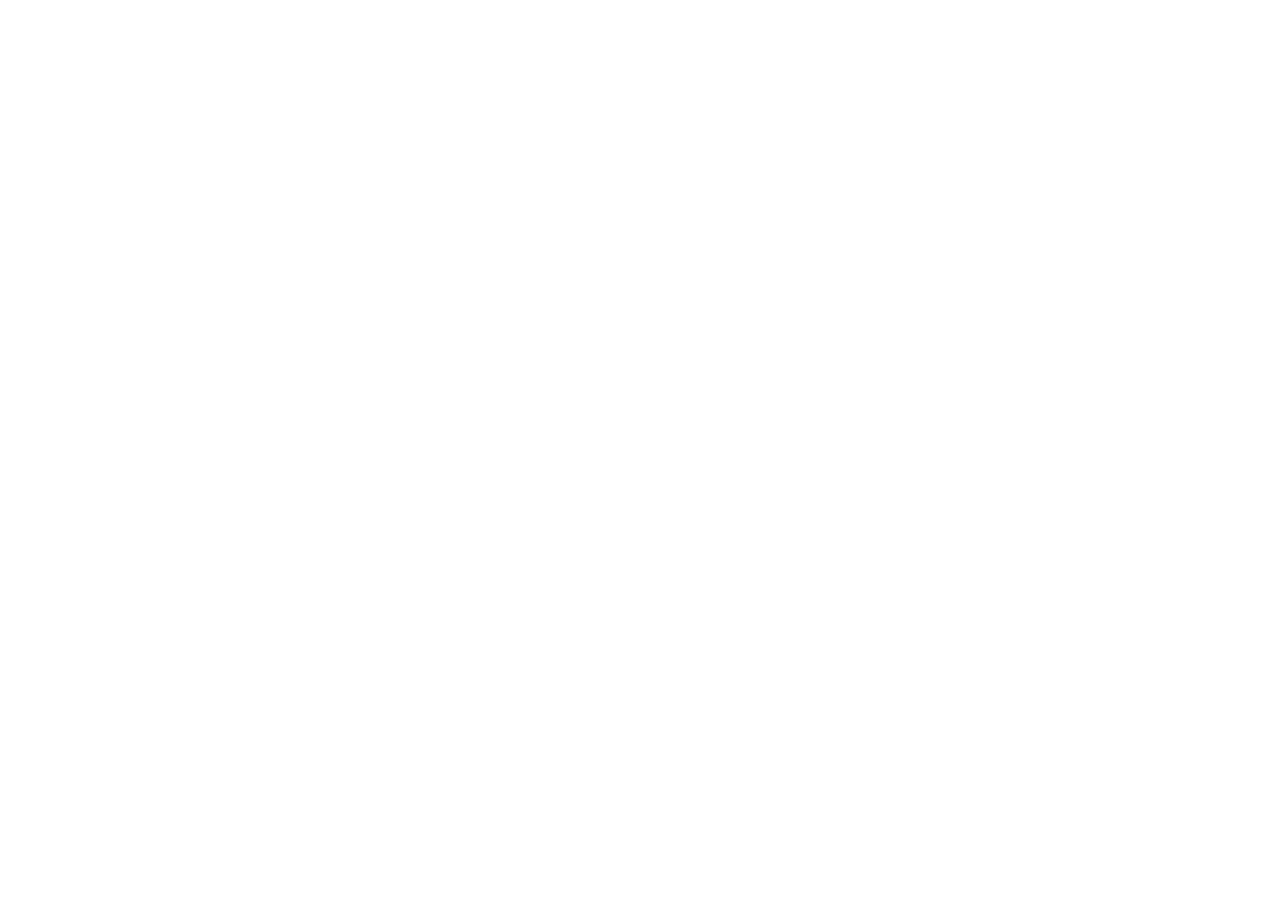
==== JS/Calculatrice/index.html @ c505210a "Begin JS/Calculatrice" ====
<!DOCTYPE html>
<html lang="en">
<head>
    <meta charset="UTF-8">
    <meta name="viewport" content="width=device-width, initial-scale=1.0">
    <meta http-equiv="X-UA-Compatible" content="ie=edge">
    <link rel="stylesheet" href="styles.css">
    <title>Calculatrice</title>
</head>

<body>

</body>

<script src="app.js"></script>

</html>
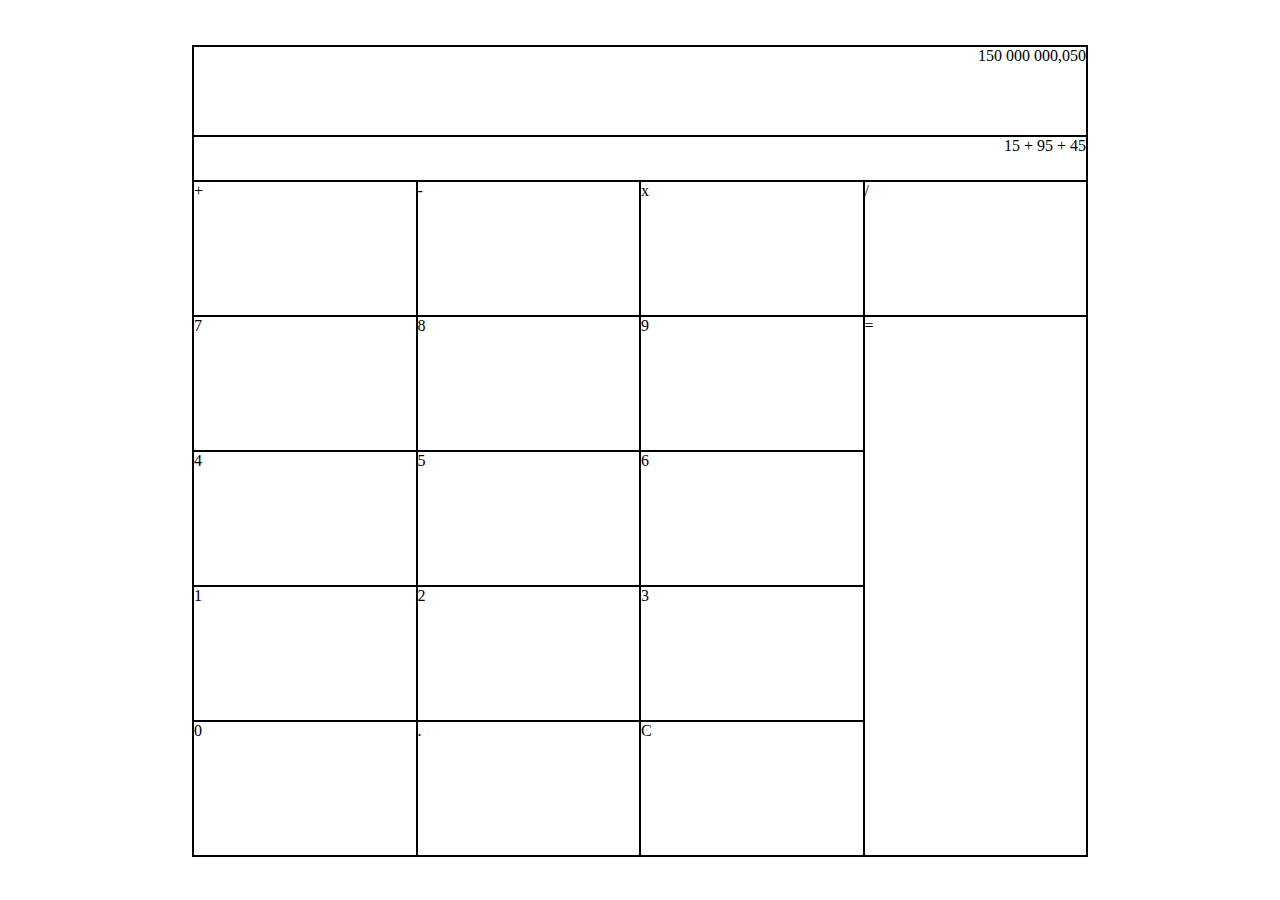
==== commit 5ff4e910: "Begin Style Calculatrice" ====
--- a/JS/Calculatrice/index.html
+++ b/JS/Calculatrice/index.html
@@ -9,7 +9,31 @@
 </head>
 
 <body>
-
+    <div class="calculatrice">
+        <div class="ecran">150 000 000,050</div>
+        <div class="historique">15 + 95 + 45</div>
+        <div class="addition">+</div>
+        <div class="soustraction">-</div>
+        <div class="multiplication">x</div>
+        <div class="division">/</div>
+        <div class="bas-gauche">
+            <div class="number">7</div>
+            <div class="number">8</div>
+            <div class="number">9</div>
+            <div class="number">4</div>
+            <div class="number">5</div>
+            <div class="number">6</div>
+            <div class="number">1</div>
+            <div class="number">2</div>
+            <div class="number">3</div>
+            <div class="number">0</div>
+            <div class="point">.</div>
+            <div class="reset">C</div>
+        </div>
+        <div class="bas-droite">
+            <div class="equal">=</div>
+        </div>
+    </div>
 </body>
 
 <script src="app.js"></script>
--- a/JS/Calculatrice/styles.css
+++ b/JS/Calculatrice/styles.css
@@ -0,0 +1,72 @@
+*, ::before, ::after {
+    box-sizing: border-box;
+    margin: 0;
+    padding: 0;
+}
+
+.calculatrice {
+    display: flex;
+    flex-wrap: wrap;
+    margin: auto;
+    /* responsive */
+    width: 70%;
+    margin-top: 5vh;
+}
+
+.ecran,
+.historique {
+    width: 100%;
+    text-align: end;
+    /* responsive */
+    height: 10vh;
+}
+
+.historique {
+    /* responsive */
+    height: 5vh;
+}
+
+.addition,
+.soustraction,
+.multiplication,
+.division {
+    width: 25%;
+    /* responsive */
+    height: 15vh;
+}
+
+.bas-gauche,
+.bas-droite {
+    display: flex;
+    flex-wrap: wrap;   
+}
+
+.bas-gauche {
+    width: 75%;
+}
+
+.bas-droite {
+    width: 25%;
+}
+
+.number,
+.point,
+.reset {
+    width: calc( 100% / 3);
+    /* responsive */
+    height: 15vh;
+}
+
+.equal
+{
+    width: 100%;
+}
+
+div {
+    border: black 1px solid;
+}
+
+.bas-gauche,
+.bas-droite {
+    border: none;
+}
